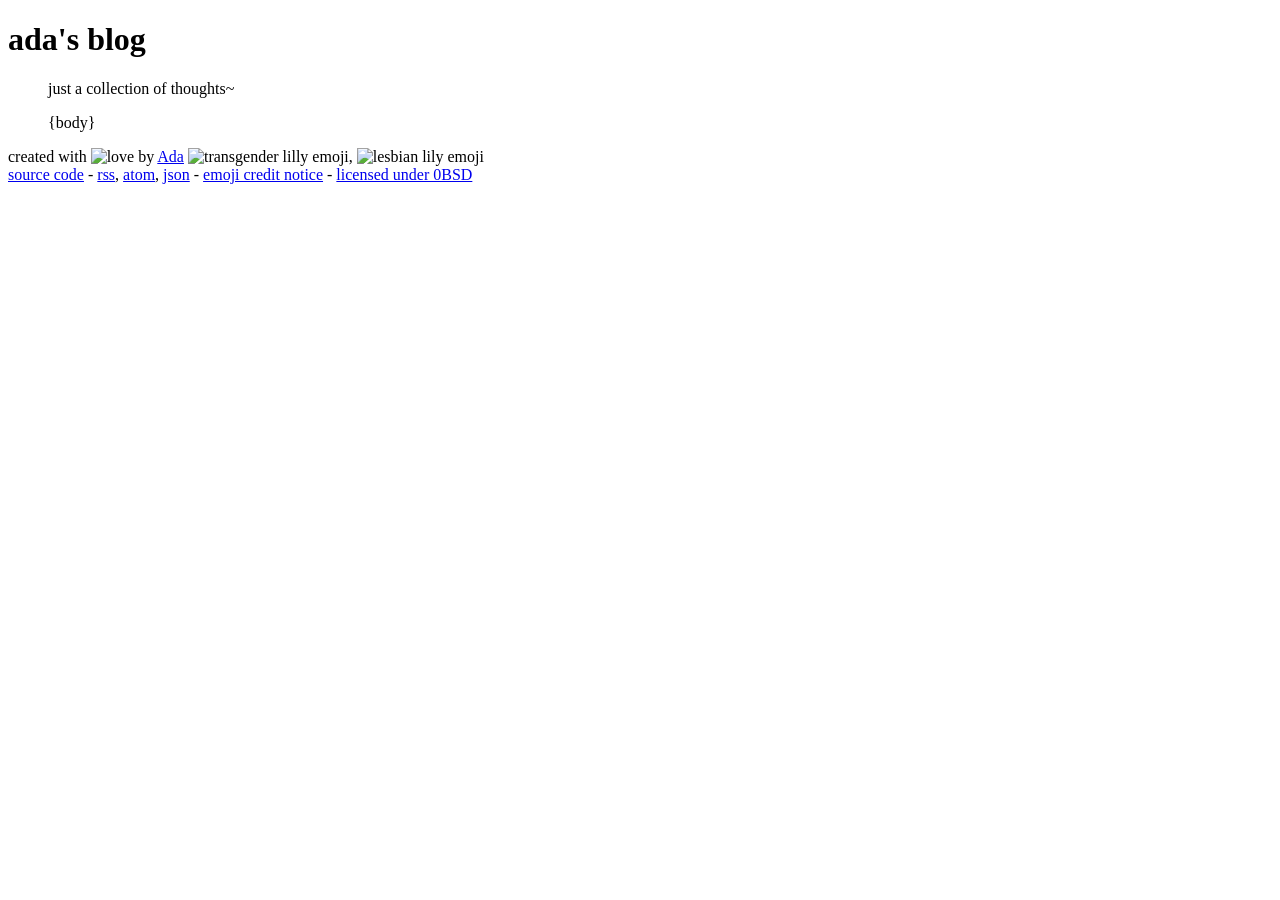
==== index.html @ cbfcba1a "chore: yretenai -> neptuwunium" ====
<!DOCTYPE html>
<html lang="en">

<head>
    <meta charset="utf-8">
    <meta name="referrer" content="origin">
    <meta name="darkreader-lock" content="">
    <meta name="theme-color" content="rgb(31, 31, 31)">
    <meta name="theme-color-orig" content="#988FFF">
    <meta property="og:site_name" content="ada's Blog">
    <meta property="twitter:card" content="summary">
    <meta name="viewport" content="width=device-width, initial-scale=1">
    <link rel="alternate" type="application/rss+xml" title="ada's blog" href="https://chronovore.dev/posts/feed.rss" />
    <link rel="alternate" type="application/atom+xml" title="ada's blog" href="https://chronovore.dev/posts/feed.atom" />
    <link rel="alternate" type="application/json" title="ada's blog" href="https://chronovore.dev/posts/feed.json" />
    <link rel="stylesheet" href="code.dark.css">
    <link rel="stylesheet" href="code.css">
    <link rel="stylesheet" href="design.css">
    <title>ada's blog</title>
    <meta property="og:title" content="index">
    <meta property="og:description" content="just a collection of thoughts~">
</head>

<body>
    <main>
        <header>
            <h1>ada's blog</h1>
            <figure>
                just a collection of thoughts~
            </figure>
        </header>
        <article class="index">
            <ol>
{body}
            </ol>
            <footer>
                created with <img src="emoji/heart.png" alt="love"> by <a href="https://github.com/neptuwunium">Ada</a> <img src="emoji/trans_lily.png" class="emoji" alt="transgender lilly emoji, "> <img src="emoji/lesbian_lily.png" class="emoji" alt="lesbian lily emoji"><br>
                <span><a href="https://github.com/neptuwunium/posts">source code</a> - <a href="feed.rss">rss</a>, <a href="feed.atom">atom</a>, <a href="feed.json">json</a> - <a href="emoji/NOTICE.txt">emoji credit notice</a> - <a href="LICENSE">licensed under 0BSD</a></span><br>
            </footer>
        </article>
    </main>
</body>

</html>
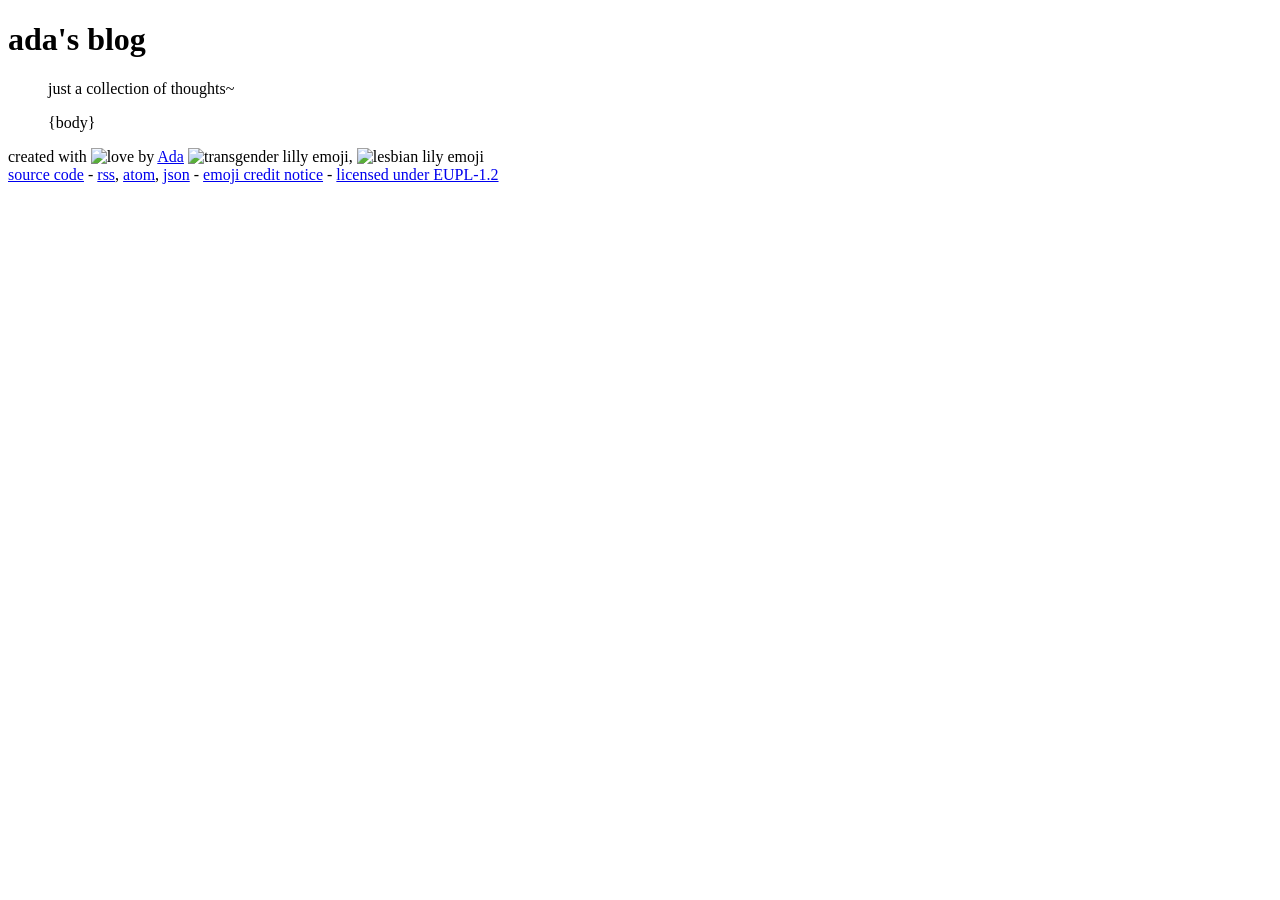
==== commit 64445771: "chore: license as EUPL-1.2" ====
--- a/index.html
+++ b/index.html
@@ -1,4 +1,9 @@
 <!DOCTYPE html>
+<!--
+SPDX-FileCopyrightText: 2026 Neptuwunium
+
+SPDX-License-Identifier: EUPL-1.2
+-->
 <html lang="en">
 
 <head>
@@ -10,9 +15,9 @@
     <meta property="og:site_name" content="ada's Blog">
     <meta property="twitter:card" content="summary">
     <meta name="viewport" content="width=device-width, initial-scale=1">
-    <link rel="alternate" type="application/rss+xml" title="ada's blog" href="https://chronovore.dev/posts/feed.rss" />
-    <link rel="alternate" type="application/atom+xml" title="ada's blog" href="https://chronovore.dev/posts/feed.atom" />
-    <link rel="alternate" type="application/json" title="ada's blog" href="https://chronovore.dev/posts/feed.json" />
+    <link rel="alternate" type="application/rss+xml" title="ada's blog" href="https://neptuwunium.space/posts/feed.rss" />
+    <link rel="alternate" type="application/atom+xml" title="ada's blog" href="https://neptuwunium.space/posts/feed.atom" />
+    <link rel="alternate" type="application/json" title="ada's blog" href="https://neptuwunium.space/posts/feed.json" />
     <link rel="stylesheet" href="code.dark.css">
     <link rel="stylesheet" href="code.css">
     <link rel="stylesheet" href="design.css">
@@ -35,7 +40,7 @@
             </ol>
             <footer>
                 created with <img src="emoji/heart.png" alt="love"> by <a href="https://github.com/neptuwunium">Ada</a> <img src="emoji/trans_lily.png" class="emoji" alt="transgender lilly emoji, "> <img src="emoji/lesbian_lily.png" class="emoji" alt="lesbian lily emoji"><br>
-                <span><a href="https://github.com/neptuwunium/posts">source code</a> - <a href="feed.rss">rss</a>, <a href="feed.atom">atom</a>, <a href="feed.json">json</a> - <a href="emoji/NOTICE.txt">emoji credit notice</a> - <a href="LICENSE">licensed under 0BSD</a></span><br>
+                <span><a href="https://github.com/neptuwunium/posts">source code</a> - <a href="feed.rss">rss</a>, <a href="feed.atom">atom</a>, <a href="feed.json">json</a> - <a href="emoji/NOTICE.txt">emoji credit notice</a> - <a href="LICENSE">licensed under EUPL-1.2</a></span><br>
             </footer>
         </article>
     </main>
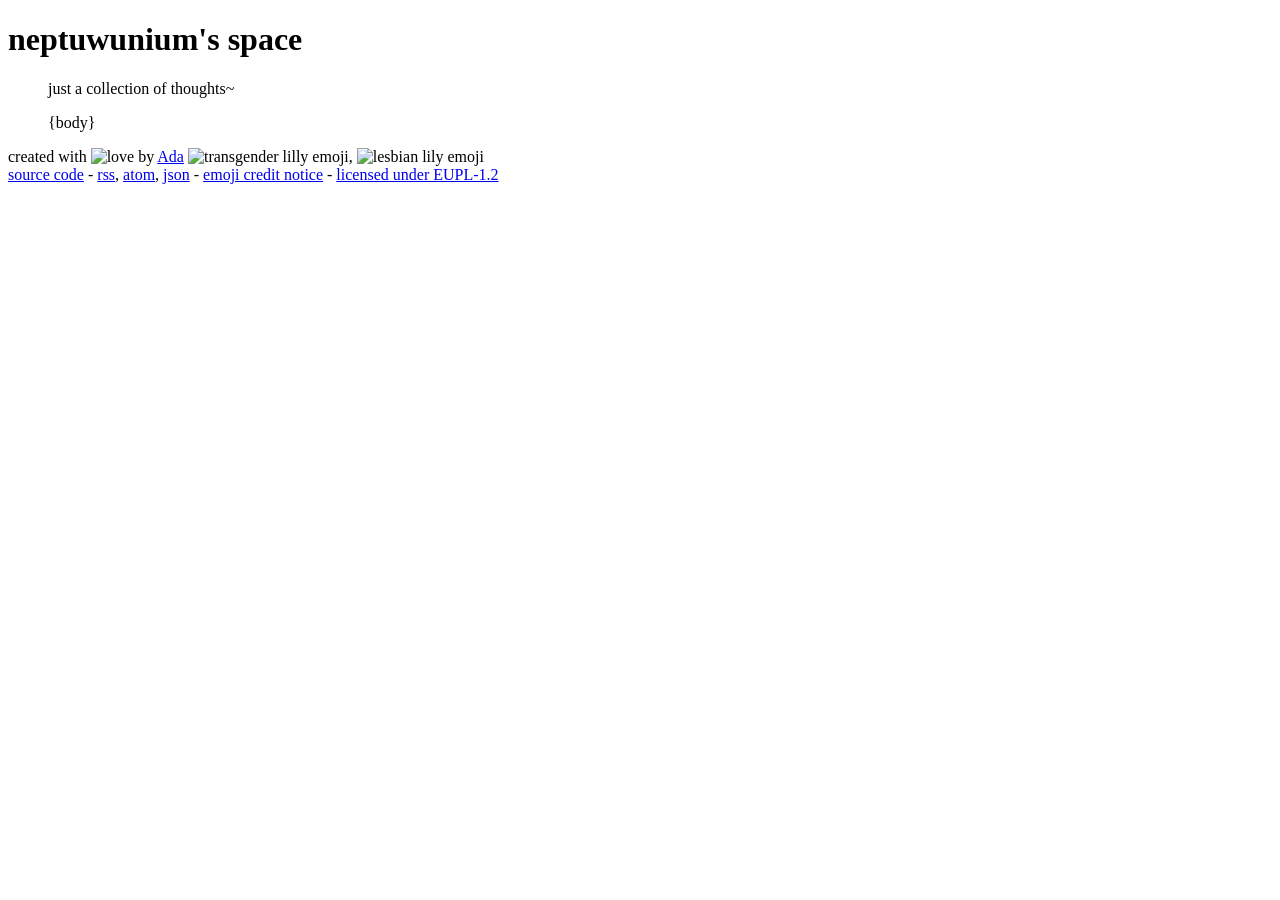
==== commit 3d4bfc47: "chore: rebrand" ====
--- a/index.html
+++ b/index.html
@@ -12,16 +12,16 @@
     <meta name="darkreader-lock" content="">
     <meta name="theme-color" content="rgb(31, 31, 31)">
     <meta name="theme-color-orig" content="#988FFF">
-    <meta property="og:site_name" content="ada's Blog">
+    <meta property="og:site_name" content="neptuwunium's space">
     <meta property="twitter:card" content="summary">
     <meta name="viewport" content="width=device-width, initial-scale=1">
-    <link rel="alternate" type="application/rss+xml" title="ada's blog" href="https://neptuwunium.space/posts/feed.rss" />
-    <link rel="alternate" type="application/atom+xml" title="ada's blog" href="https://neptuwunium.space/posts/feed.atom" />
-    <link rel="alternate" type="application/json" title="ada's blog" href="https://neptuwunium.space/posts/feed.json" />
+    <link rel="alternate" type="application/rss+xml" title="neptuwunium's space" href="https://neptuwunium.space/posts/feed.rss" />
+    <link rel="alternate" type="application/atom+xml" title="neptuwunium's space" href="https://neptuwunium.space/posts/feed.atom" />
+    <link rel="alternate" type="application/json" title="neptuwunium's space" href="https://neptuwunium.space/posts/feed.json" />
     <link rel="stylesheet" href="code.dark.css">
     <link rel="stylesheet" href="code.css">
     <link rel="stylesheet" href="design.css">
-    <title>ada's blog</title>
+    <title>neptuwunium's space</title>
     <meta property="og:title" content="index">
     <meta property="og:description" content="just a collection of thoughts~">
 </head>
@@ -29,7 +29,7 @@
 <body>
     <main>
         <header>
-            <h1>ada's blog</h1>
+            <h1>neptuwunium's space</h1>
             <figure>
                 just a collection of thoughts~
             </figure>
